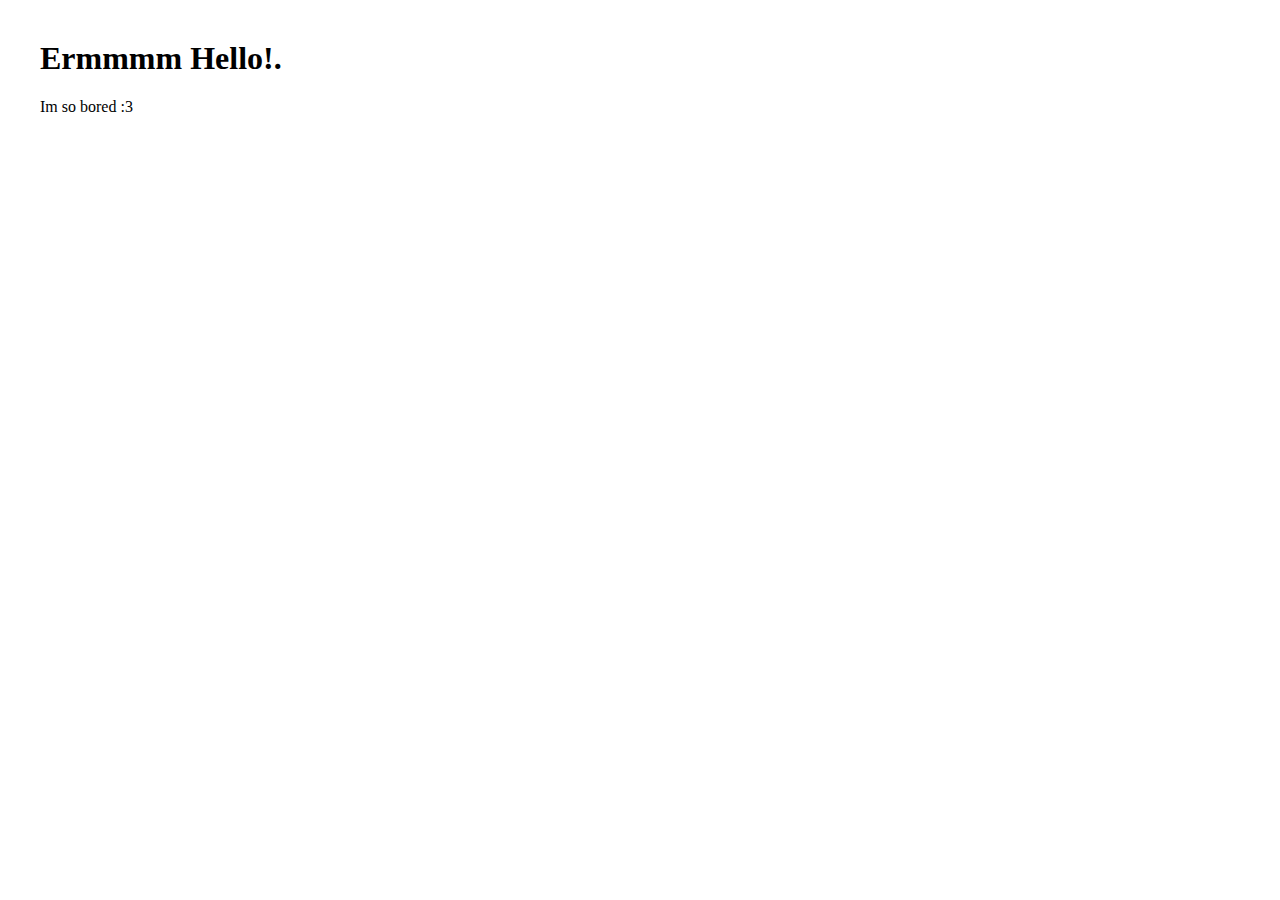
==== index.html @ 09351fd0 "Update index.html" ====
<html lang="en">

<head>
  <meta charset="UTF-8" />
  <meta name="viewport" content="width=device-width, initial-scale=1.0" />
  <link rel="stylesheet" href="style.css" />
  <title>Iiewiwaea</title>
</head>

<body>
  <h1>
    Ermmmm Hello!.
  </h1>
  <p>
    Im so bored :3
  </p>
  <script src="script.js"></script>
</body>

</html>
---- style.css ----
body {
  margin: 40px;
}
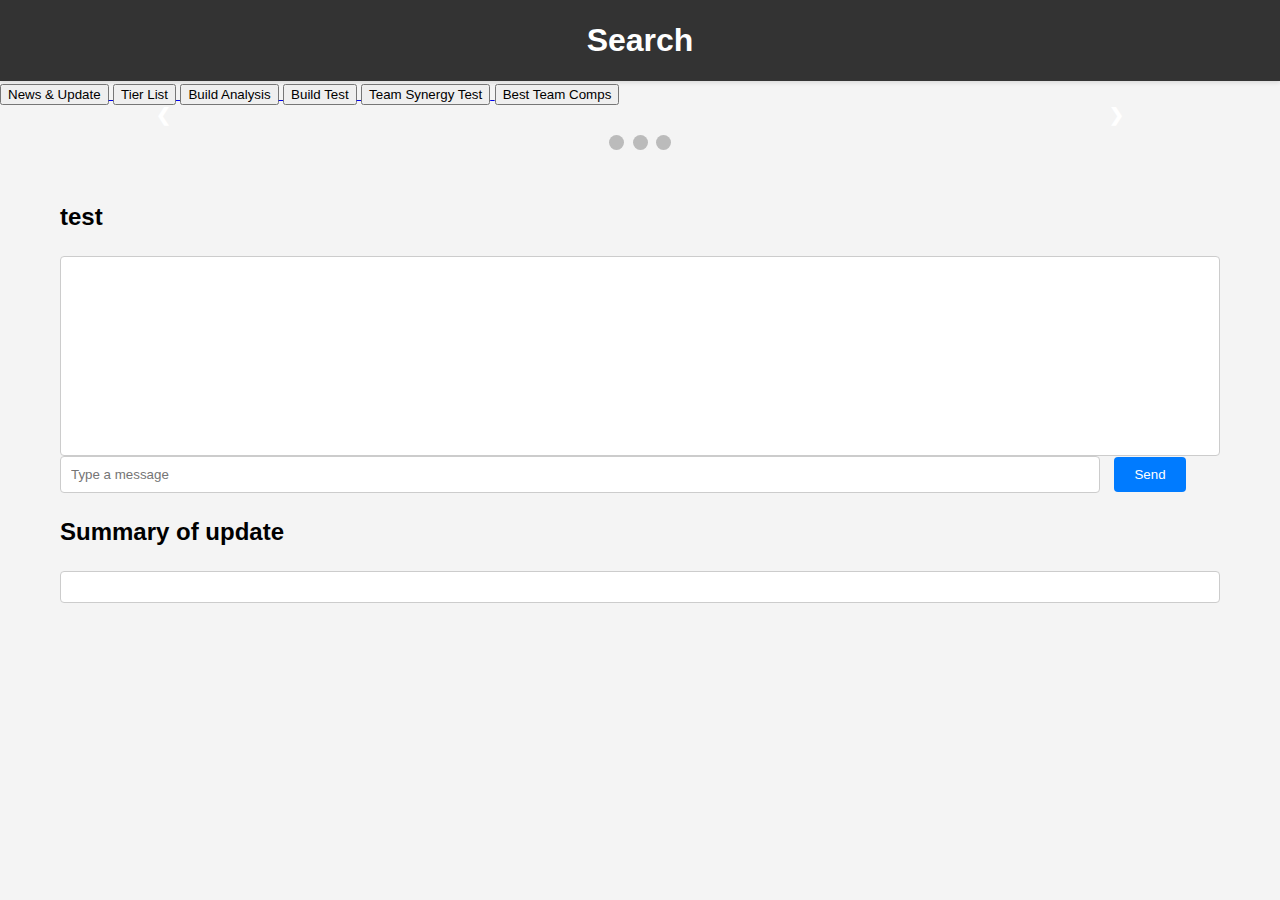
==== commit b93c362b: "eqw" ====
--- a/index.html
+++ b/index.html
@@ -1,20 +1,103 @@
+<link rel="stylesheet" href="css.css">
+<script src="js.js"></script>
+<a href="pages/page2.html"></a>
+
+
+<!DOCTYPE html>
 <html lang="en">
+<head>
+    <meta charset="UTF-8">
+    <meta name="viewport" content="width=device-width, initial-scale=1.0">
+    <title>FED project</title>
+    <link rel="stylesheet" href="styles.css">
+</head>
+<body>
+    <header>
+        <h1>Search</h1>
+    </header>
 
-<head>
-  <meta charset="UTF-8" />
-  <meta name="viewport" content="width=device-width, initial-scale=1.0" />
-  <link rel="stylesheet" href="style.css" />
-  <title>Iiewiwaea</title>
-</head>
 
-<body>
-  <h1>
-    Ermmmm Hello!.
-  </h1>
-  <p>
-    Im so bored :3
-  </p>
-  <script src="script.js"></script>
+
+
+    <a href="index.html">
+        <button type="button">News & Update</button>
+    </a>
+    
+ 
+    <a href="TierList.html">
+        <button type="button">Tier List</button>
+    </a>
+
+  
+    <a href="BuildAnal.html">
+        <button type="button">Build Analysis</button>
+    </a>
+    
+    <a href="BuildT.html">
+        <button type="button">Build Test</button>
+    </a>
+    
+    <a href="TeamSy.html">
+        <button type="button">Team Synergy Test</button>
+    </a>
+    
+    <a href="TeamComp.html">
+        <button type="button">Best Team Comps</button>
+    </a>
+    
+
+
+
+
+    <!-- Slideshow container -->
+    <div class="slideshow-container">
+
+        <!-- Full-width images with number and caption text -->
+        <div class="mySlides fade">
+        <div class="numbertext">1 / 3</div>
+        <img src="hsr1.jpg" style="width:100%">
+        <div class="text">Caption Text</div>
+        </div>
+    
+        <div class="mySlides fade">
+        <div class="numbertext">2 / 3</div>
+        <img src="img2.jpg" style="width:100%">
+        <div class="text">Caption Two</div>
+        </div>
+    
+        <div class="mySlides fade">
+        <div class="numbertext">3 / 3</div>
+        <img src="img3.jpg" style="width:100%">
+        <div class="text">Caption Three</div>
+        </div>
+    
+        <!-- Next and previous buttons -->
+        <a class="prev" onclick="plusSlides(-1)">&#10094;</a>
+        <a class="next" onclick="plusSlides(1)">&#10095;</a>
+    </div>
+    <br>
+    
+    <!-- The dots/circles -->
+    <div style="text-align:center">
+        <span class="dot" onclick="currentSlide(1)"></span>
+        <span class="dot" onclick="currentSlide(2)"></span>
+        <span class="dot" onclick="currentSlide(3)"></span>
+    </div>
+
+    <main>
+        <section id="chat">
+            <h2>test</h2>
+            <div id="messages"></div>
+            <input type="text" id="message-input" placeholder="Type a message">
+            <button id="send-button">Send</button>
+        </section>
+        
+        <section id="emergency-alerts">
+            <h2>Summary of update</h2>
+            <div id="alerts"></div>
+        </section>
+    </main>
+
+    <script src="scripts.js"></script>
 </body>
-
 </html>
--- a/css.css
+++ b/css.css
@@ -0,0 +1,242 @@
+
+
+body {
+    font-family: Arial, sans-serif;
+    line-height: 1.6;
+    margin: 0;
+    padding: 0;
+    background-color: #f4f4f4; 
+}
+
+header {
+    background-color: #333;
+    color: #fff;
+    padding: 15px 20px; 
+    text-align: center;
+    box-shadow: 0 2px 4px rgba(0, 0, 0, 0.1); 
+}
+
+header h1 {
+    margin: 0;
+}
+
+select {
+    margin-top: 10px;
+    padding: 8px; 
+    border: 1px solid #ccc;
+    border-radius: 4px; 
+}
+
+main {
+    padding: 20px;
+    max-width: 1200px; 
+    margin: auto; 
+}
+
+#chat, #emergency-alerts {
+    margin-bottom: 20px;
+}
+
+#messages, #alerts {
+    border: 1px solid #ccc;
+    padding: 15px;
+    background-color: #fff; 
+    border-radius: 4px; 
+}
+
+#messages {
+    height: 200px;
+    overflow-y: auto;
+}
+
+#message-input {
+    width: calc(100% - 120px); 
+    padding: 10px;
+    border: 1px solid #ccc;
+    border-radius: 4px;
+    margin-right: 10px; 
+}
+
+#send-button {
+    padding: 10px 20px;
+    border: none;
+    background-color: #007bff; 
+    color: #fff;
+    border-radius: 4px;
+    cursor: pointer;
+    transition: background-color 0.3s; 
+}
+
+#send-button:hover {
+    background-color: #0056b3; 
+}
+
+#alerts p {
+    margin: 0 0 10px 0; 
+} */
+/* styles.css */
+
+body {
+    font-family: Arial, sans-serif;
+    line-height: 1.6;
+    margin: 0;
+    padding: 0;
+    background-color: #f4f4f4; 
+}
+
+header {
+    background-color: #333;
+    color: #fff;
+    padding: 15px 20px; 
+    text-align: center;
+    box-shadow: 0 2px 4px rgba(0, 0, 0, 0.1); 
+}
+
+header h1 {
+    margin: 0;
+}
+
+select {
+    margin-top: 10px;
+    padding: 8px; 
+    border: 1px solid #ccc;
+    border-radius: 4px; 
+}
+
+main {
+    padding: 20px;
+    max-width: 1200px; 
+    margin: auto; 
+}
+
+#chat, #emergency-alerts {
+    margin-bottom: 20px;
+}
+
+#messages, #alerts {
+    border: 1px solid #ccc;
+    padding: 15px;
+    background-color: #fff; 
+    border-radius: 4px; 
+}
+
+#messages {
+    height: 200px;
+    overflow-y: auto;
+}
+
+#message-input {
+    width: calc(100% - 120px); 
+    padding: 10px;
+    border: 1px solid #ccc;
+    border-radius: 4px;
+    margin-right: 10px; 
+}
+
+#send-button {
+    padding: 10px 20px;
+    border: none;
+    background-color: #007bff; 
+    color: #fff;
+    border-radius: 4px;
+    cursor: pointer;
+    transition: background-color 0.3s; 
+}
+
+#send-button:hover {
+    background-color: #0056b3; 
+}
+
+#alerts p {
+    margin: 0 0 10px 0; 
+}
+
+/* + Slideshow */
+* {box-sizing:border-box}
+
+/* Slideshow container */
+.slideshow-container {
+  max-width: 1000px;
+  position: relative;
+  margin: auto;
+}
+
+/* Hide the images by default */
+.mySlides {
+  display: none;
+}
+
+/* Next & previous buttons */
+.prev, .next {
+  cursor: pointer;
+  position: absolute;
+  top: 50%;
+  width: auto;
+  margin-top: -22px;
+  padding: 16px;
+  color: white;
+  font-weight: bold;
+  font-size: 18px;
+  transition: 0.6s ease;
+  border-radius: 0 3px 3px 0;
+  user-select: none;
+}
+
+/* Position the "next button" to the right */
+.next {
+  right: 0;
+  border-radius: 3px 0 0 3px;
+}
+
+/* On hover, add a black background color with a little bit see-through */
+.prev:hover, .next:hover {
+  background-color: rgba(0,0,0,0.8);
+}
+
+/* Caption text */
+.text {
+  color: #f2f2f2;
+  font-size: 15px;
+  padding: 8px 12px;
+  position: absolute;
+  bottom: 8px;
+  width: 100%;
+  text-align: center;
+}
+
+/* Number text (1/3 etc) */
+.numbertext {
+  color: #f2f2f2;
+  font-size: 12px;
+  padding: 8px 12px;
+  position: absolute;
+  top: 0;
+}
+
+/* The dots/bullets/indicators */
+.dot {
+  cursor: pointer;
+  height: 15px;
+  width: 15px;
+  margin: 0 2px;
+  background-color: #bbb;
+  border-radius: 50%;
+  display: inline-block;
+  transition: background-color 0.6s ease;
+}
+
+.active, .dot:hover {
+  background-color: #717171;
+}
+
+/* Fading animation */
+.fade {
+  animation-name: fade;
+  animation-duration: 1.5s;
+}
+
+@keyframes fade {
+  from {opacity: .4}
+  to {opacity: 1}
+}
+/* - Slideshow */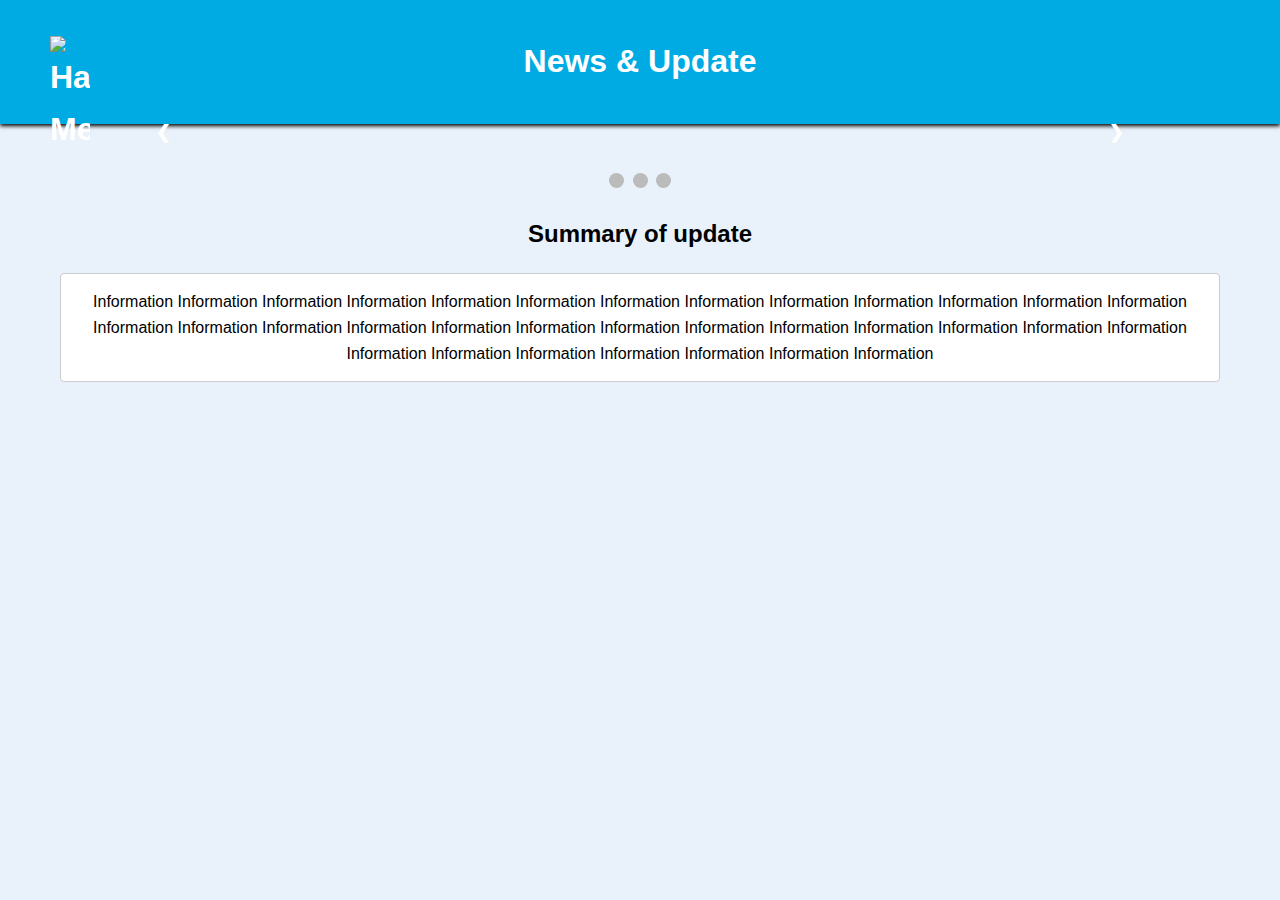
==== commit 2649f304: "qwerrewq" ====
--- a/index.html
+++ b/index.html
@@ -1,50 +1,55 @@
-<link rel="stylesheet" href="css.css">
-<script src="js.js"></script>
-<a href="pages/page2.html"></a>
-
-
 <!DOCTYPE html>
 <html lang="en">
 <head>
     <meta charset="UTF-8">
     <meta name="viewport" content="width=device-width, initial-scale=1.0">
     <title>FED project</title>
-    <link rel="stylesheet" href="styles.css">
+    <link rel="stylesheet" href="css.css">
+    <script src="js.js"></script>
 </head>
 <body>
     <header>
-        <h1>Search</h1>
+        <h1>
+    
+            <div id="mySidenav" class="sidenav">
+                <a href="javascript:void(0)" class="closebtn" onclick="closeNav()">&times;</a>
+                <a href="index.html">
+                    <button type="button" id="button" style="color: #940000;">News & Update</button>
+                </a>
+        
+        
+                <a href="TierList.html">
+                    <button type="button" id="button">Tier List</button>
+                </a>
+        
+        
+                <a href="BuildAnal.html">
+                    <button type="button" id="button">Build Analysis</button>
+                </a>
+        
+                <a href="BuildT.html">
+                    <button type="button" id="button">Build Test</button>
+                </a>
+        
+                <a href="TeamSy.html">
+                    <button type="button" id="button">Team Synergy Test</button>
+                </a>
+        
+                <a href="TeamComp.html">
+                    <button type="button" id="button">Best Team Comps</button>
+                </a>
+
+                
+            </div>
+            
+            <img src="burger.png" alt="Hamburger Menu" id="hamburger" onclick="openNav()">
+            <div style="text-align: center;">News & Update</div>
+
+
+            
+        </h1>
     </header>
 
-
-
-
-    <a href="index.html">
-        <button type="button">News & Update</button>
-    </a>
-    
- 
-    <a href="TierList.html">
-        <button type="button">Tier List</button>
-    </a>
-
-  
-    <a href="BuildAnal.html">
-        <button type="button">Build Analysis</button>
-    </a>
-    
-    <a href="BuildT.html">
-        <button type="button">Build Test</button>
-    </a>
-    
-    <a href="TeamSy.html">
-        <button type="button">Team Synergy Test</button>
-    </a>
-    
-    <a href="TeamComp.html">
-        <button type="button">Best Team Comps</button>
-    </a>
-    
 
 
 
@@ -54,21 +59,21 @@
 
         <!-- Full-width images with number and caption text -->
         <div class="mySlides fade">
-        <div class="numbertext">1 / 3</div>
-        <img src="hsr1.jpg" style="width:100%">
-        <div class="text">Caption Text</div>
+            <div class="numbertext">1 / 3</div>
+            <img src="reveal1.jpg" style="width:100%">
+            <div class="text">Caption Text</div>
         </div>
     
         <div class="mySlides fade">
-        <div class="numbertext">2 / 3</div>
-        <img src="img2.jpg" style="width:100%">
-        <div class="text">Caption Two</div>
+            <div class="numbertext">2 / 3</div>
+            <img src="hsr1.jpg" style="width:100%">
+            <div class="text">Caption Two</div>
         </div>
     
         <div class="mySlides fade">
-        <div class="numbertext">3 / 3</div>
-        <img src="img3.jpg" style="width:100%">
-        <div class="text">Caption Three</div>
+            <div class="numbertext">3 / 3</div>
+            <img src="hsr2.webp" style="width:100%">
+            <div class="text">Caption Three</div>
         </div>
     
         <!-- Next and previous buttons -->
@@ -77,6 +82,7 @@
     </div>
     <br>
     
+    <main>
     <!-- The dots/circles -->
     <div style="text-align:center">
         <span class="dot" onclick="currentSlide(1)"></span>
@@ -84,20 +90,12 @@
         <span class="dot" onclick="currentSlide(3)"></span>
     </div>
 
-    <main>
-        <section id="chat">
-            <h2>test</h2>
-            <div id="messages"></div>
-            <input type="text" id="message-input" placeholder="Type a message">
-            <button id="send-button">Send</button>
-        </section>
-        
+      
         <section id="emergency-alerts">
             <h2>Summary of update</h2>
-            <div id="alerts"></div>
+            <div id="alerts">Information Information Information Information Information Information Information Information Information Information Information Information Information Information Information Information Information Information Information Information Information Information Information Information Information Information Information Information Information Information Information Information Information </div>
         </section>
     </main>
 
-    <script src="scripts.js"></script>
 </body>
 </html>
--- a/css.css
+++ b/css.css
@@ -1,23 +1,44 @@
 
+
+/* styles.css */
 
 body {
     font-family: Arial, sans-serif;
     line-height: 1.6;
     margin: 0;
     padding: 0;
-    background-color: #f4f4f4; 
+    background-color: #E9F1FA; 
 }
 
 header {
-    background-color: #333;
+    background-color: #00ABE4;
     color: #fff;
-    padding: 15px 20px; 
+    padding: 15px 50px; 
+    box-shadow: 0 2px 4px rgb(0, 0, 0); 
+    justify-content: space-between;
+
+
+}
+
+#button {
+    background-color: #ffffffa1; 
+
+    color: black;
+    padding: 15px 0;
     text-align: center;
-    box-shadow: 0 2px 4px rgba(0, 0, 0, 0.1); 
-}
-
-header h1 {
-    margin: 0;
+    text-decoration: none;
+    display: inline-block;
+    font-size: 16px;
+    cursor: pointer;
+    width: 200px;
+    margin: 10px auto;
+  }
+
+#hamburger {
+    cursor: pointer; 
+    width: 40px; 
+    text-align: left;
+    position: absolute;
 }
 
 select {
@@ -33,122 +54,24 @@
     margin: auto; 
 }
 
-#chat, #emergency-alerts {
-    margin-bottom: 20px;
-}
-
-#messages, #alerts {
+#emergency-alerts {
+    margin-bottom: 300px;
+    text-align: center;
+}
+
+#alerts  {
+    margin: 0 0 10px 0; 
     border: 1px solid #ccc;
     padding: 15px;
     background-color: #fff; 
     border-radius: 4px; 
 }
 
-#messages {
-    height: 200px;
-    overflow-y: auto;
-}
-
-#message-input {
-    width: calc(100% - 120px); 
-    padding: 10px;
-    border: 1px solid #ccc;
-    border-radius: 4px;
-    margin-right: 10px; 
-}
-
-#send-button {
-    padding: 10px 20px;
-    border: none;
-    background-color: #007bff; 
-    color: #fff;
-    border-radius: 4px;
-    cursor: pointer;
-    transition: background-color 0.3s; 
-}
-
-#send-button:hover {
-    background-color: #0056b3; 
-}
-
-#alerts p {
-    margin: 0 0 10px 0; 
-} */
-/* styles.css */
-
-body {
-    font-family: Arial, sans-serif;
-    line-height: 1.6;
-    margin: 0;
-    padding: 0;
-    background-color: #f4f4f4; 
-}
-
-header {
-    background-color: #333;
-    color: #fff;
-    padding: 15px 20px; 
-    text-align: center;
-    box-shadow: 0 2px 4px rgba(0, 0, 0, 0.1); 
-}
-
-header h1 {
-    margin: 0;
-}
-
-select {
-    margin-top: 10px;
-    padding: 8px; 
-    border: 1px solid #ccc;
-    border-radius: 4px; 
-}
-
-main {
-    padding: 20px;
-    max-width: 1200px; 
-    margin: auto; 
-}
-
-#chat, #emergency-alerts {
-    margin-bottom: 20px;
-}
-
-#messages, #alerts {
-    border: 1px solid #ccc;
-    padding: 15px;
-    background-color: #fff; 
-    border-radius: 4px; 
-}
-
-#messages {
-    height: 200px;
-    overflow-y: auto;
-}
-
-#message-input {
-    width: calc(100% - 120px); 
-    padding: 10px;
-    border: 1px solid #ccc;
-    border-radius: 4px;
-    margin-right: 10px; 
-}
-
-#send-button {
-    padding: 10px 20px;
-    border: none;
-    background-color: #007bff; 
-    color: #fff;
-    border-radius: 4px;
-    cursor: pointer;
-    transition: background-color 0.3s; 
-}
-
-#send-button:hover {
-    background-color: #0056b3; 
-}
-
-#alerts p {
-    margin: 0 0 10px 0; 
+#content-table {
+  margin: 20px 0;
+  width: 100%;
+  border: 1px solid #717171;
+  background-color: #fff;
 }
 
 /* + Slideshow */
@@ -159,6 +82,7 @@
   max-width: 1000px;
   position: relative;
   margin: auto;
+
 }
 
 /* Hide the images by default */
@@ -239,4 +163,66 @@
   from {opacity: .4}
   to {opacity: 1}
 }
-/* - Slideshow */+/* - Slideshow */
+
+
+
+
+
+
+
+/* Side nav */
+
+/* The side navigation menu */
+.sidenav {
+    height: 100%; /* 100% Full-height */
+    width: 0; /* 0 width - change this with JavaScript */
+    position: fixed; /* Stay in place */
+    z-index: 1; /* Stay on top */
+    top: 0; /* Stay at the top */
+    left: 0;
+    background-color: #e2e4e5; /* Black*/
+    overflow-x: hidden; /* Disable horizontal scroll */
+    padding-top: 60px; /* Place content 60px from the top */
+    transition: 0.5s; /* 0.5 second transition effect to slide in the sidenav */
+  }
+  
+  /* The navigation menu links */
+  .sidenav a {
+    padding: 8px 8px 8px 32px;
+    font-size: 25px;
+    color: #818181;
+    display: block;
+    transition: 0.3s;
+  }
+  
+  /* When you mouse over the navigation links, change their color */
+  .sidenav a:hover {
+    color: #f1f1f1;
+  }
+  
+  /* Position and style the close button (top right corner) */
+  .sidenav .closebtn {
+    position: absolute;
+    top: 0;
+    right: 25px;
+    font-size: 36px;
+    margin-left: 50px;
+  }
+  
+  /* Style page content - use this if you want to push the page content to the right when you open the side navigation */
+  #main {
+    transition: margin-left .5s;
+    padding: 30px;
+  }
+  
+  /* On smaller screens, where height is less than 450px, change the style of the sidenav (less padding and a smaller font size) */
+  @media screen and (max-height: 450px) {
+    .sidenav {padding-top: 15px;}
+    .sidenav a {font-size: 18px;}
+
+  }
+
+/* - Side nav */
+
+
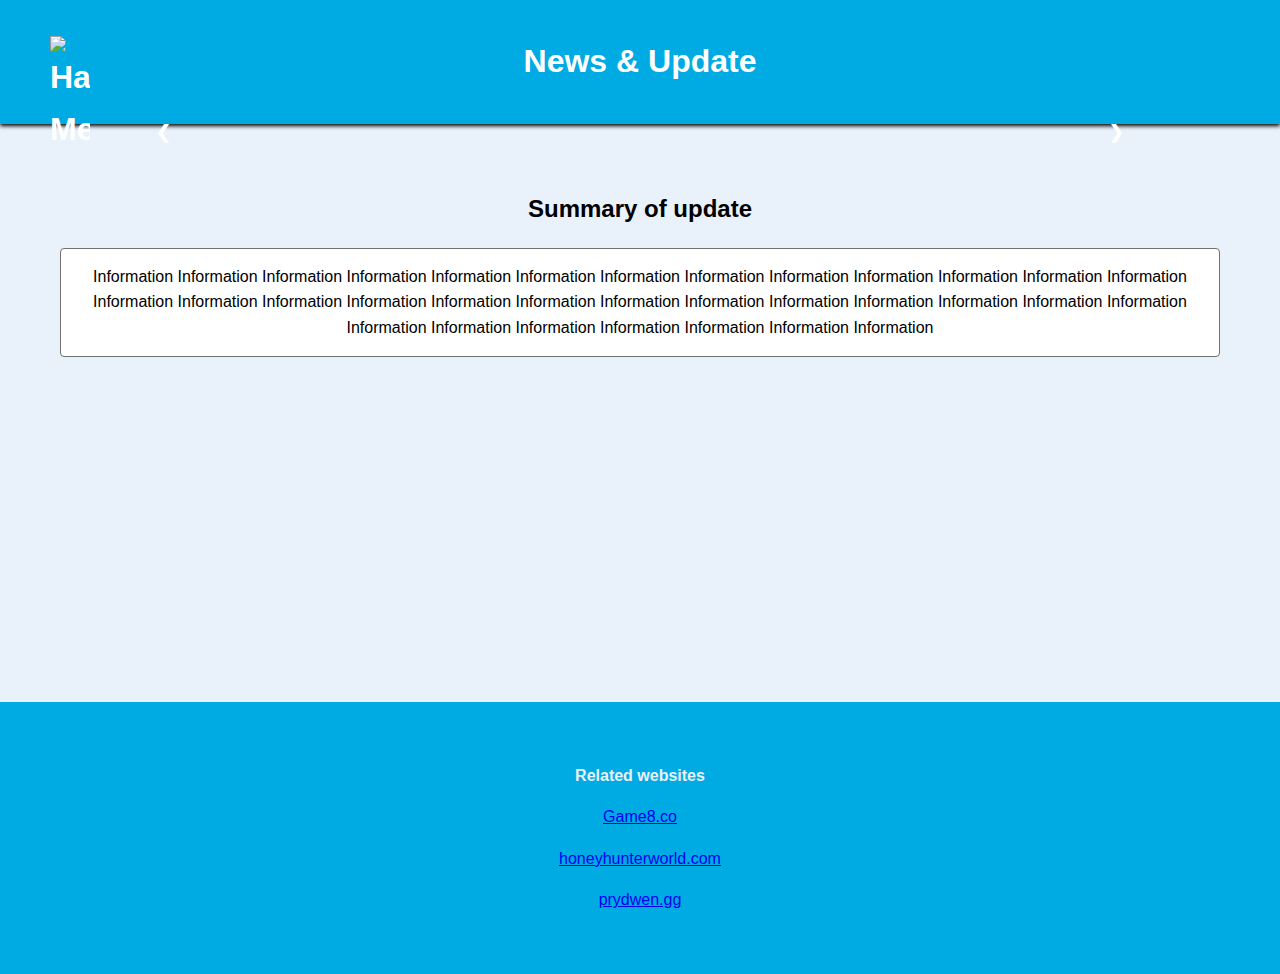
==== commit 8e6ba34c: "Tier list completion" ====
--- a/index.html
+++ b/index.html
@@ -4,7 +4,8 @@
     <meta charset="UTF-8">
     <meta name="viewport" content="width=device-width, initial-scale=1.0">
     <title>FED project</title>
-    <link rel="stylesheet" href="css.css">
+    <link rel="stylesheet" href="Normalize.css">
+    <link rel="stylesheet" href="Home.css">
     <script src="js.js"></script>
 </head>
 <body>
@@ -59,21 +60,21 @@
 
         <!-- Full-width images with number and caption text -->
         <div class="mySlides fade">
-            <div class="numbertext">1 / 3</div>
+
             <img src="reveal1.jpg" style="width:100%">
-            <div class="text">Caption Text</div>
+
         </div>
     
         <div class="mySlides fade">
-            <div class="numbertext">2 / 3</div>
+
             <img src="hsr1.jpg" style="width:100%">
-            <div class="text">Caption Two</div>
+
         </div>
     
         <div class="mySlides fade">
-            <div class="numbertext">3 / 3</div>
+
             <img src="hsr2.webp" style="width:100%">
-            <div class="text">Caption Three</div>
+
         </div>
     
         <!-- Next and previous buttons -->
@@ -81,8 +82,7 @@
         <a class="next" onclick="plusSlides(1)">&#10095;</a>
     </div>
     <br>
-    
-    <main>
+
     <!-- The dots/circles -->
     <div style="text-align:center">
         <span class="dot" onclick="currentSlide(1)"></span>
@@ -90,12 +90,24 @@
         <span class="dot" onclick="currentSlide(3)"></span>
     </div>
 
-      
-        <section id="emergency-alerts">
+    <main>
+        <section id="content-header">
             <h2>Summary of update</h2>
-            <div id="alerts">Information Information Information Information Information Information Information Information Information Information Information Information Information Information Information Information Information Information Information Information Information Information Information Information Information Information Information Information Information Information Information Information Information </div>
+            <div id="content-info">Information Information Information Information Information Information Information Information Information Information Information Information Information Information Information Information Information Information Information Information Information Information Information Information Information Information Information Information Information Information Information Information Information </div>
         </section>
     </main>
+    <div class="footer">
+        <p><b>Related websites</b></p>
+        <p><a href="https://game8.co/games/Honkai-Star-Rail/archives/404257">
+            Game8.co
+        </a></p>
+        <p><a href="https://starrail.honeyhunterworld.com/?lang=EN">
+            honeyhunterworld.com
+        </a></p>
+        <p><a href="https://www.prydwen.gg/star-rail/">
+            prydwen.gg
+        </a></p>
+    </div>
 
 </body>
 </html>
--- a/Home.css
+++ b/Home.css
@@ -0,0 +1,63 @@
+
+
+/* + Slideshow */
+* {box-sizing:border-box}
+
+/* Slideshow container */
+.slideshow-container {
+  max-width: 1000px;
+  position: relative;
+  margin: auto;
+
+}
+
+/* Hide the images by default */
+.mySlides {
+  display: none;
+}
+
+/* Next & previous buttons */
+.prev, .next {
+  cursor: pointer;
+  position: absolute;
+  top: 50%;
+  width: auto;
+  margin-top: -22px;
+  padding: 16px;
+  color: white;
+  font-weight: bold;
+  font-size: 18px;
+  transition: 0.6s ease;
+  border-radius: 0 3px 3px 0;
+  user-select: none;
+}
+
+/* Position the "next button" to the right */
+.next {
+  right: 0;
+  border-radius: 3px 0 0 3px;
+}
+
+/* On hover, add a black background color with a little bit see-through */
+.prev:hover, .next:hover {
+  background-color: rgba(0,0,0,0.8);
+}
+
+
+
+/* Fading animation */
+.fade {
+  animation-name: fade;
+  animation-duration: 1.5s;
+}
+
+@keyframes fade {
+  from {opacity: .4}
+  to {opacity: 1}
+}
+/* - Slideshow */
+
+
+
+
+
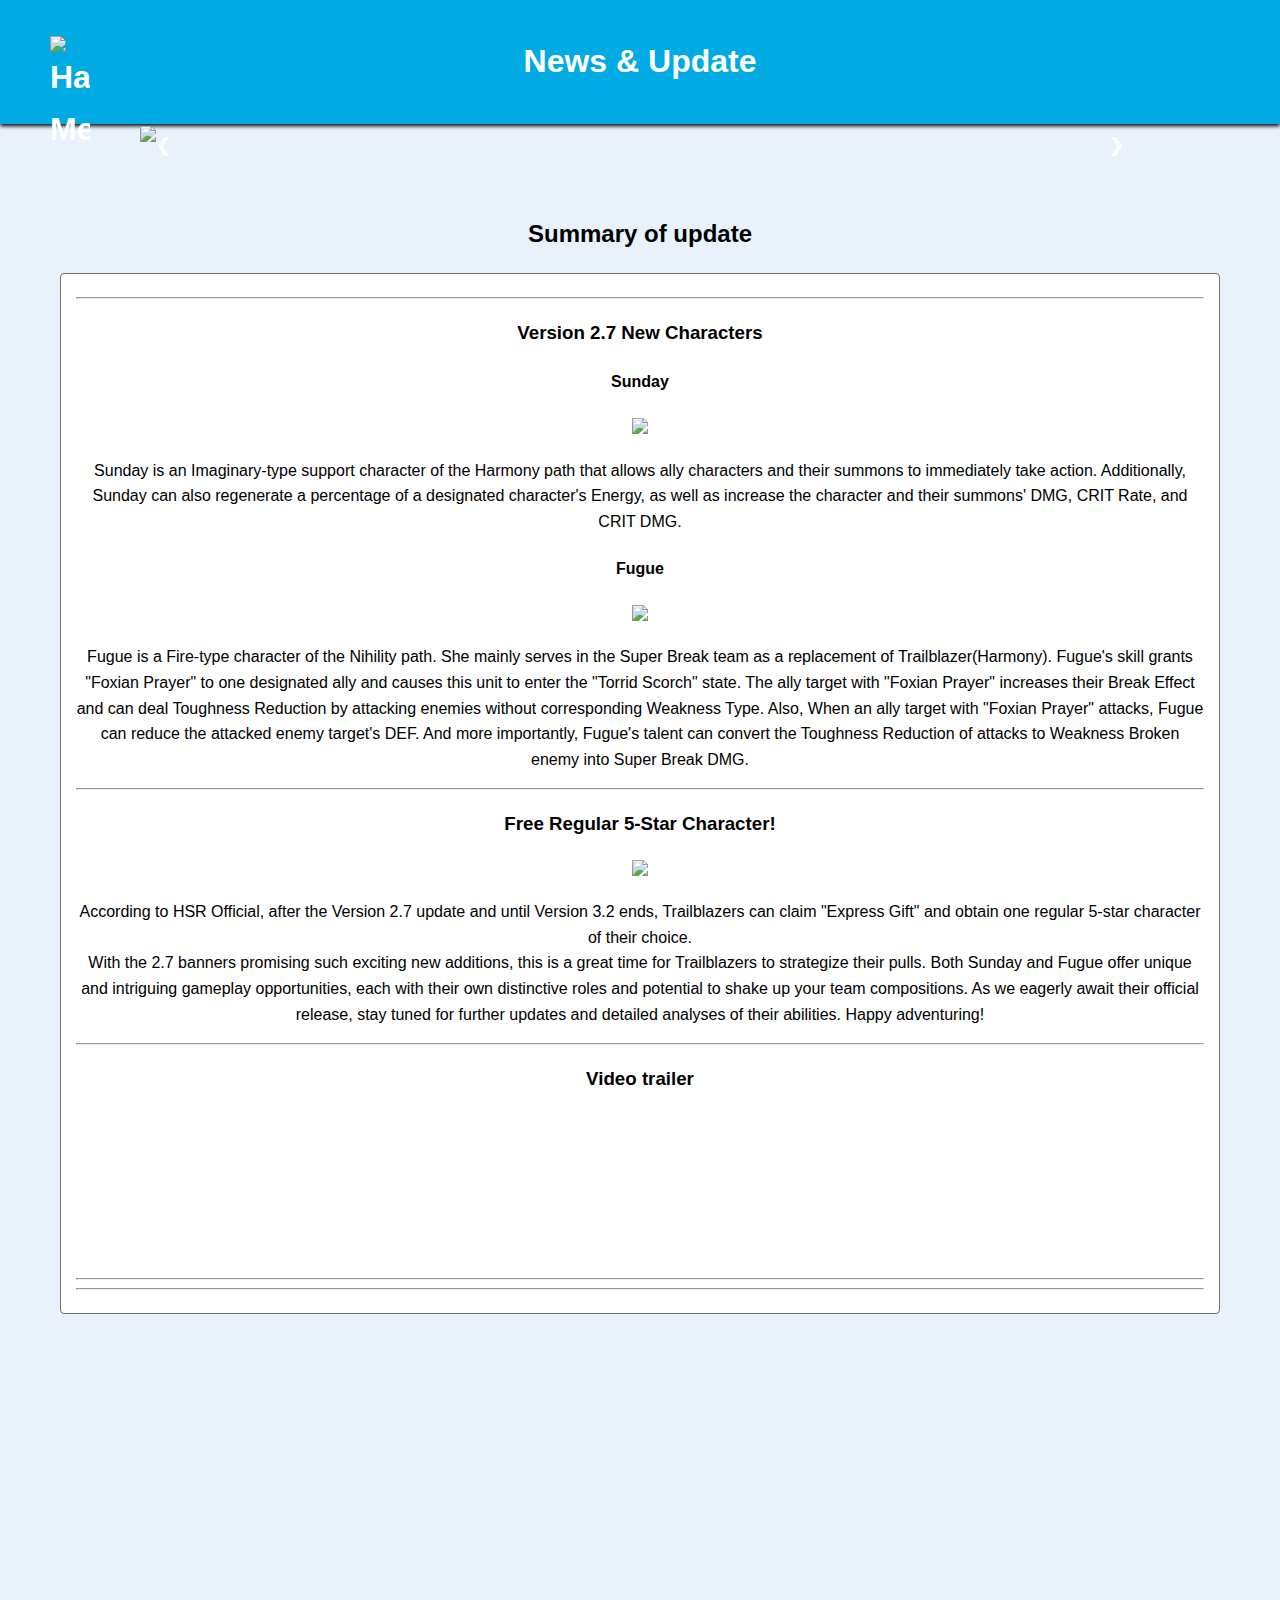
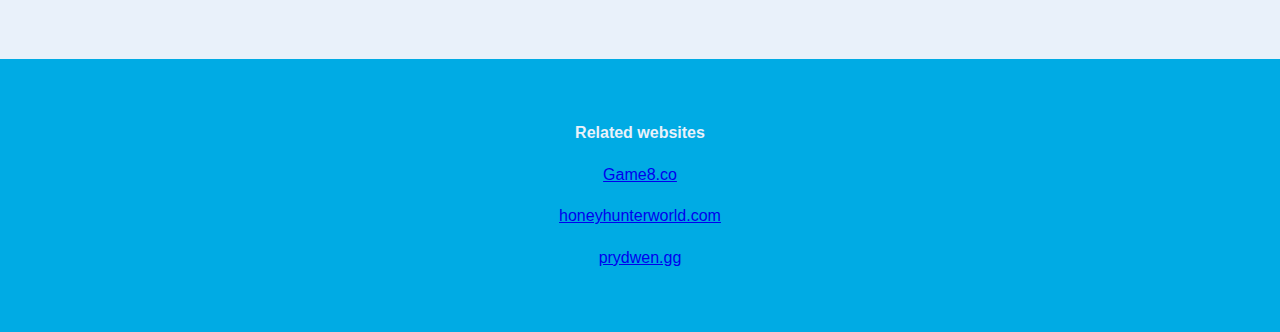
==== commit 50ea82bf: "d" ====
--- a/index.html
+++ b/index.html
@@ -7,6 +7,7 @@
     <link rel="stylesheet" href="Normalize.css">
     <link rel="stylesheet" href="Home.css">
     <script src="js.js"></script>
+    
 </head>
 <body>
     <header>
@@ -15,35 +16,22 @@
             <div id="mySidenav" class="sidenav">
                 <a href="javascript:void(0)" class="closebtn" onclick="closeNav()">&times;</a>
                 <a href="index.html">
-                    <button type="button" id="button" style="color: #940000;">News & Update</button>
+                    <button type="button" id="button" style="color: #940000;"><u>News & Update</u></button>
                 </a>
         
         
                 <a href="TierList.html">
                     <button type="button" id="button">Tier List</button>
                 </a>
-        
-        
-                <a href="BuildAnal.html">
-                    <button type="button" id="button">Build Analysis</button>
-                </a>
-        
+
                 <a href="BuildT.html">
                     <button type="button" id="button">Build Test</button>
-                </a>
-        
-                <a href="TeamSy.html">
-                    <button type="button" id="button">Team Synergy Test</button>
-                </a>
-        
-                <a href="TeamComp.html">
-                    <button type="button" id="button">Best Team Comps</button>
                 </a>
 
                 
             </div>
             
-            <img src="burger.png" alt="Hamburger Menu" id="hamburger" onclick="openNav()">
+            <img src="Images/burger.png" alt="Hamburger Menu" id="hamburger" onclick="openNav()">
             <div style="text-align: center;">News & Update</div>
 
 
@@ -61,19 +49,19 @@
         <!-- Full-width images with number and caption text -->
         <div class="mySlides fade">
 
-            <img src="reveal1.jpg" style="width:100%">
+            <img src="Images/reveal1.jpg" style="width:100%">
 
         </div>
     
         <div class="mySlides fade">
 
-            <img src="hsr1.jpg" style="width:100%">
+            <img src="Images/hsr1.jpg" style="width:100%">
 
         </div>
     
         <div class="mySlides fade">
 
-            <img src="hsr2.webp" style="width:100%">
+            <img src="Images/hsr2.webp" style="width:100%">
 
         </div>
     
@@ -93,7 +81,42 @@
     <main>
         <section id="content-header">
             <h2>Summary of update</h2>
-            <div id="content-info">Information Information Information Information Information Information Information Information Information Information Information Information Information Information Information Information Information Information Information Information Information Information Information Information Information Information Information Information Information Information Information Information Information </div>
+            <div id="content-info">
+                <hr class="solid">
+                <h3>Version 2.7 New Characters</h3>
+                <h4>Sunday</h4>
+                <img src="https://cdn.oneesports.gg/cdn-data/2024/11/HonkaiStarRail_v2_7_Banner_Phase1_Sunday-1024x576.jpg" style="width:75%">
+                <p>Sunday is an Imaginary-type support character of the Harmony path that allows ally characters and their summons to immediately take action. Additionally, Sunday can also regenerate a percentage of a designated character's Energy, as well as increase the character and their summons' DMG, CRIT Rate, and CRIT DMG.</p>
+
+
+                <h4>Fugue</h4>
+                <img src="https://cdn.oneesports.gg/cdn-data/2024/11/HonkaiStarRail_v2_7_Banner_Phase2_Fugue-1024x576.jpg" style="width:75%">
+                <p>Fugue is a Fire-type character of the Nihility path. She mainly serves in the Super Break team as a replacement of Trailblazer(Harmony). Fugue's skill grants "Foxian Prayer" to one designated ally and causes this unit to enter the "Torrid Scorch" state. The ally target with "Foxian Prayer" increases their Break Effect and can deal Toughness Reduction by attacking enemies without corresponding Weakness Type. Also, When an ally target with "Foxian Prayer" attacks, Fugue can reduce the attacked enemy target's DEF. And more importantly,  Fugue's talent can convert the Toughness Reduction of attacks to Weakness Broken enemy into Super Break DMG.</p>
+                <hr class="solid">
+
+                <h3>Free Regular 5-Star Character!</h3>
+                <img src="images/hsr2.webp" style="width:75%">
+                <P>According to HSR Official, after the Version 2.7 update and until Version 3.2 ends, Trailblazers can claim "Express Gift" and obtain one regular 5-star character of their choice. <br> With the 2.7 banners promising such exciting new additions, this is a great time for Trailblazers to strategize their pulls. Both Sunday and Fugue offer unique and intriguing gameplay opportunities, each with their own distinctive roles and potential to shake up your team compositions. As we eagerly await their official release, stay tuned for further updates and detailed analyses of their abilities. Happy adventuring! </P>
+                <hr class="solid">
+
+
+                <h3>Video trailer</h3>
+
+                    <div class="video-container">
+                        <iframe 
+                            src="https://www.youtube.com/embed/ils93QDRYSc?si=9iOaHYrUEzWgfVyp" 
+                            title="YouTube video player" 
+                            frameborder="0" 
+                            allow="accelerometer; autoplay; clipboard-write; encrypted-media; gyroscope; picture-in-picture; web-share" 
+                            allowfullscreen>
+                        </iframe>
+                    </div>
+                    <hr class="solid">
+
+                <hr class="solid">
+
+
+            </div>
         </section>
     </main>
     <div class="footer">
